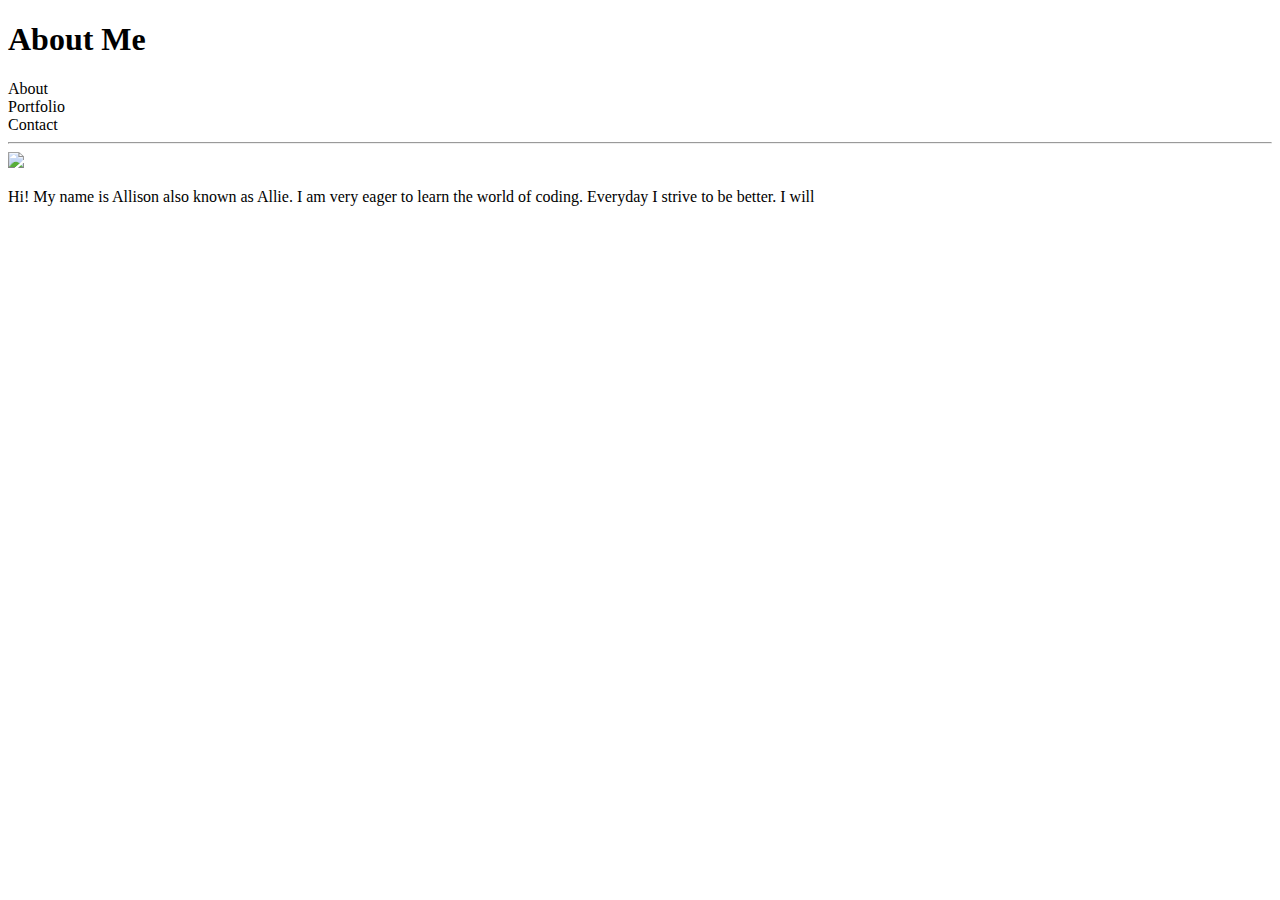
==== index.html @ 21154129 "initial site files" ====
<!DOCTYPE html>
<html charset="Utf-8">

<head>
    <title>Allison C Juarez</title>
</head>

<body>
    <h1>About Me</h1>
    <nav>About</nav>
    <nav>Portfolio</nav>
    <nav>Contact</nav>
    <hr>
    <img src="https://i.pinimg.com/280x280_RS/8e/d6/e4/8ed6e43334fa9e837ecb6b4473f9f6aa.jpg">
    <p>Hi! My name is Allison also known as Allie. I am very eager to learn the world of coding. Everyday I strive to be
        better. I will</p>


</body>




</html>
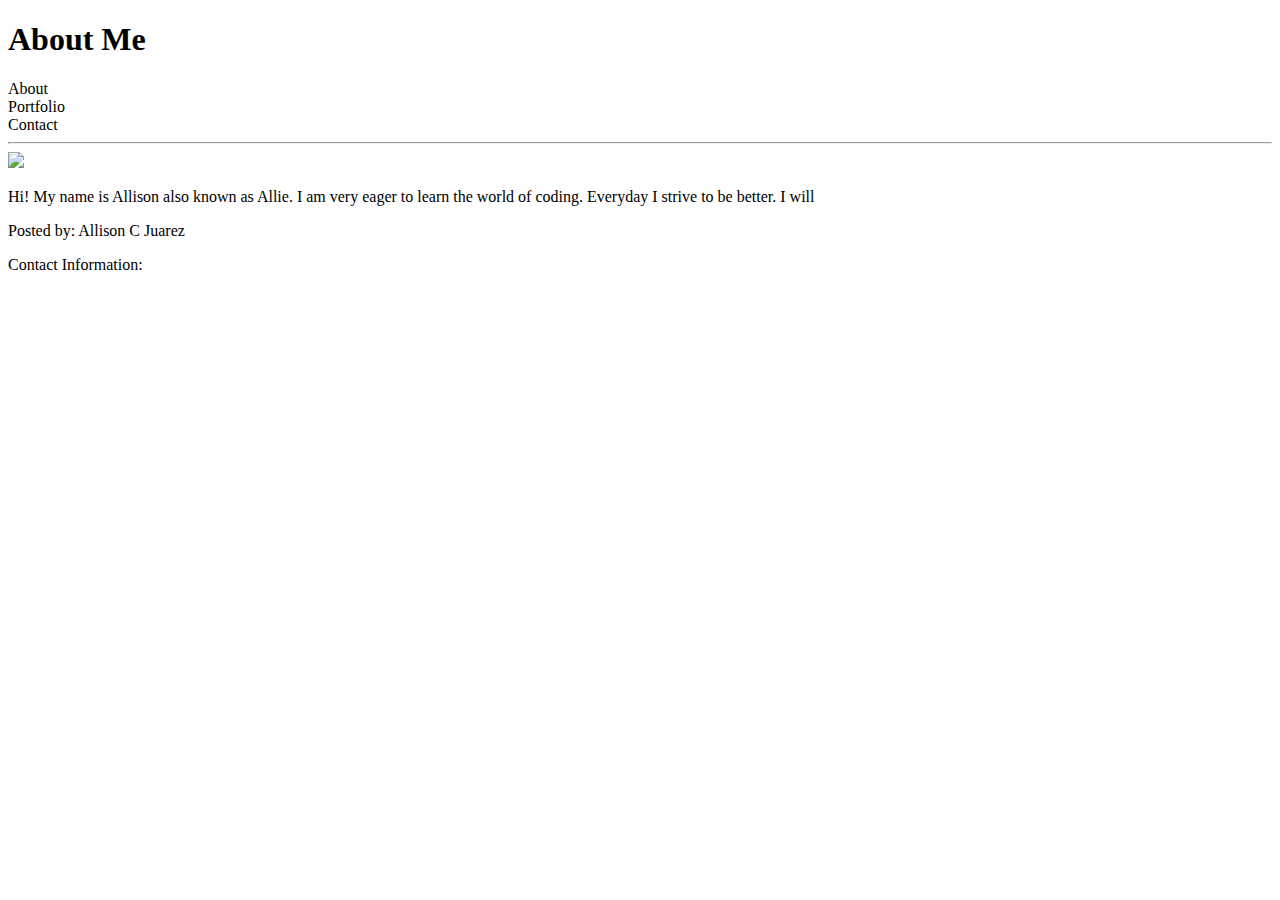
==== commit 812e2315: "initial site files" ====
--- a/index.html
+++ b/index.html
@@ -14,7 +14,10 @@
     <img src="https://i.pinimg.com/280x280_RS/8e/d6/e4/8ed6e43334fa9e837ecb6b4473f9f6aa.jpg">
     <p>Hi! My name is Allison also known as Allie. I am very eager to learn the world of coding. Everyday I strive to be
         better. I will</p>
-
+    <footer>
+        <p>Posted by: Allison C Juarez</p>
+        <p>Contact Information: <a href="malito:allisoncordovez@gmail.com> </a> allisoncordovez@gmail.com </p>
+</footer>
 
 </body>
 
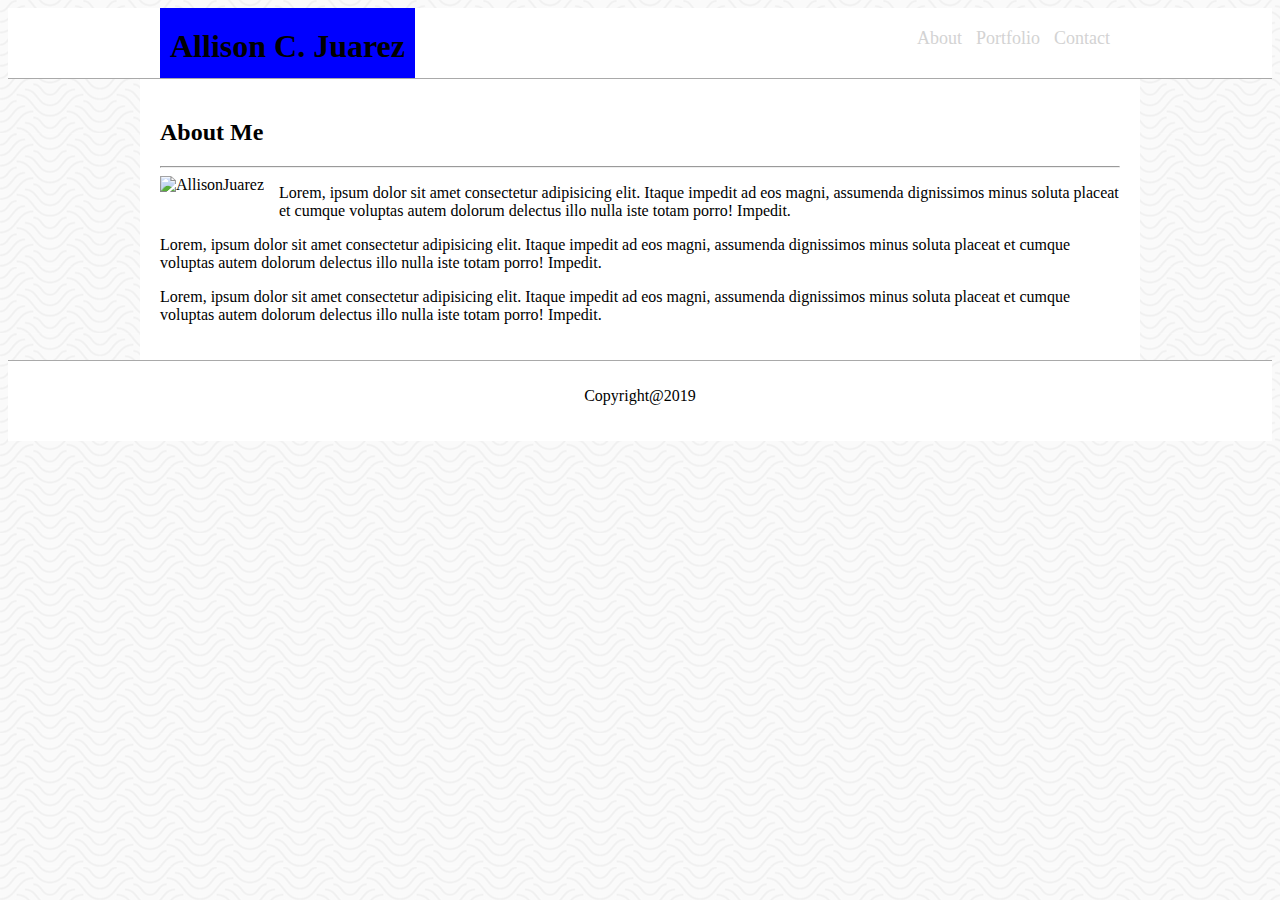
==== commit d7216add: "Layout for Page" ====
--- a/index.html
+++ b/index.html
@@ -3,21 +3,46 @@
 
 <head>
     <title>Allison C Juarez</title>
+    <link rel="stylesheet" href="assets/css/style.css">
 </head>
 
 <body>
-    <h1>About Me</h1>
-    <nav>About</nav>
-    <nav>Portfolio</nav>
-    <nav>Contact</nav>
-    <hr>
-    <img src="https://i.pinimg.com/280x280_RS/8e/d6/e4/8ed6e43334fa9e837ecb6b4473f9f6aa.jpg">
-    <p>Hi! My name is Allison also known as Allie. I am very eager to learn the world of coding. Everyday I strive to be
-        better. I will</p>
+    <header>
+
+        <div class="headercontainer">
+            <h1>Allison C. Juarez</h1>
+            <nav>
+                <a href="/index.html">About</a>
+                <a href="portfolio.html">Portfolio</a>
+                <a href="contact.html">Contact</a>
+            </nav>
+
+        </div>
+
+    </header>
+    <section>
+        <div>
+            <h2>About Me</h2>
+            <hr>
+            <img src="https://i.pinimg.com/280x280_RS/8e/d6/e4/8ed6e43334fa9e837ecb6b4473f9f6aa.jpg"
+                alt="AllisonJuarez">
+            <p>Lorem, ipsum dolor sit amet consectetur adipisicing elit. Itaque impedit ad eos magni, assumenda
+                dignissimos minus soluta placeat et cumque voluptas autem dolorum delectus illo nulla iste totam porro!
+                Impedit.</p>
+            <p>Lorem, ipsum dolor sit amet consectetur adipisicing elit. Itaque impedit ad eos magni, assumenda
+                dignissimos minus soluta placeat et cumque voluptas autem dolorum delectus illo nulla iste totam porro!
+                Impedit.</p>
+            <p>Lorem, ipsum dolor sit amet consectetur adipisicing elit. Itaque impedit ad eos magni, assumenda
+                dignissimos minus soluta placeat et cumque voluptas autem dolorum delectus illo nulla iste totam porro!
+                Impedit.</p>
+        </div>
+    </section>
+
+
     <footer>
-        <p>Posted by: Allison C Juarez</p>
-        <p>Contact Information: <a href="malito:allisoncordovez@gmail.com> </a> allisoncordovez@gmail.com </p>
-</footer>
+        <p> Copyright@2019</p>
+
+    </footer>
 
 </body>
 
--- a/assets/css/style.css
+++ b/assets/css/style.css
@@ -0,0 +1,60 @@
+body{
+    background-image:url("../images/papyrus.png")
+}
+
+
+header{
+    width:100%;
+    height:70px;
+    border-bottom:solid darkgray 1px;
+    background-color:white;
+   
+}
+
+ .headercontainer{
+     width:960px;
+     margin: 0 auto;
+ }
+
+nav{
+    float:right;
+    padding: 20px 0 0 0;
+}
+  
+ a{
+    color:lightgray;
+    text-decoration:none;
+    font-size:18px;
+    padding: 0 10px 0 0;
+ }
+
+ h1{
+     background-color:blue;
+     height: 30px;
+     float:left;
+     margin: 0;
+     padding: 20px 10px;
+
+ }
+
+img{
+    float:left;
+    margin: 0 15px 15px 0
+}
+
+section{
+    width:960px;
+    margin: 0 auto;
+    background-color: white;
+    padding:20px;
+    overflow: auto;
+
+}
+footer{
+    width:100%;
+    background-color: white;
+    height: 70px;
+    text-align: center;
+    border-top:solid darkgray 1px;
+    padding-top:10px;
+}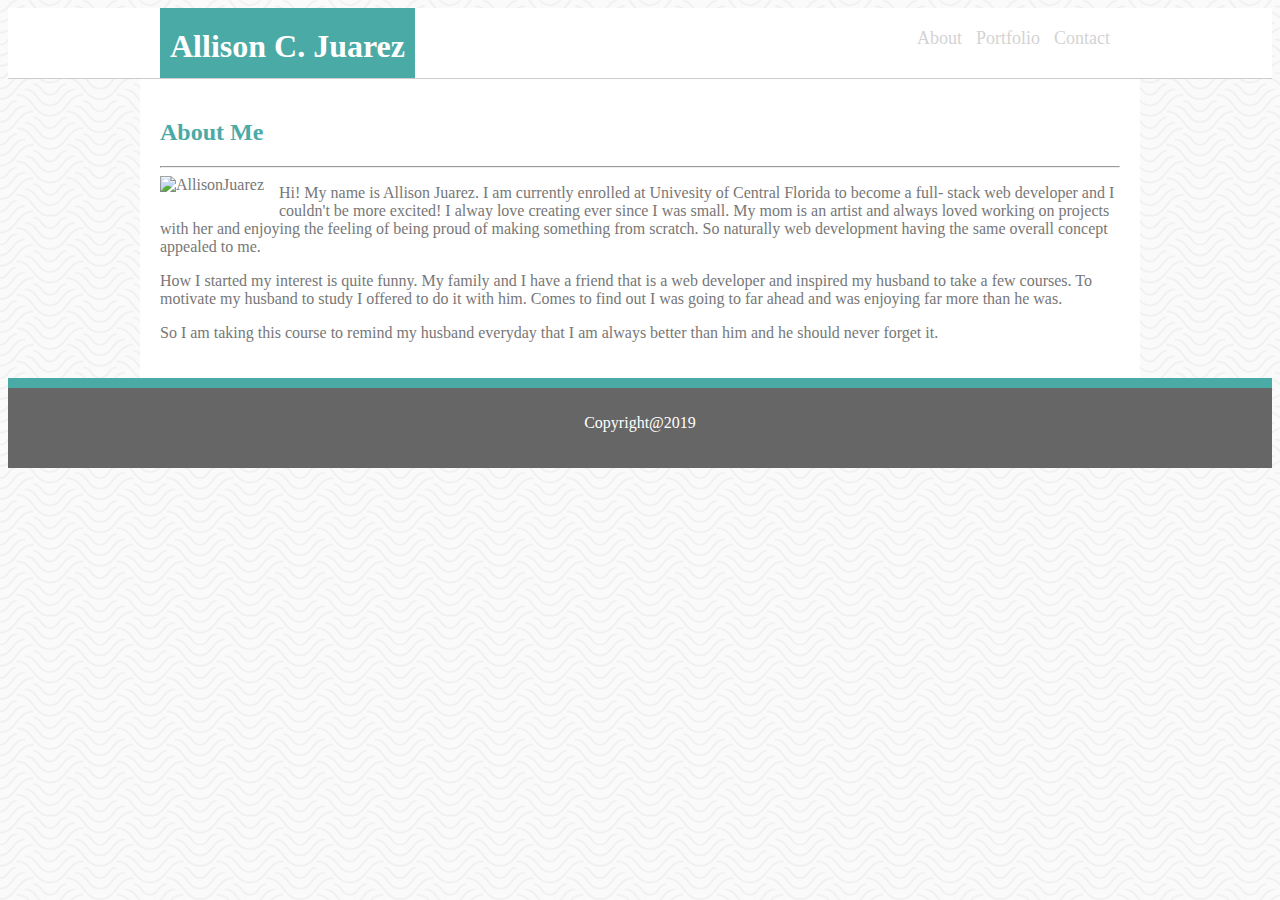
==== commit 07971af2: "bio information and few changes of colors" ====
--- a/index.html
+++ b/index.html
@@ -26,15 +26,13 @@
             <hr>
             <img src="https://i.pinimg.com/280x280_RS/8e/d6/e4/8ed6e43334fa9e837ecb6b4473f9f6aa.jpg"
                 alt="AllisonJuarez">
-            <p>Lorem, ipsum dolor sit amet consectetur adipisicing elit. Itaque impedit ad eos magni, assumenda
-                dignissimos minus soluta placeat et cumque voluptas autem dolorum delectus illo nulla iste totam porro!
-                Impedit.</p>
-            <p>Lorem, ipsum dolor sit amet consectetur adipisicing elit. Itaque impedit ad eos magni, assumenda
-                dignissimos minus soluta placeat et cumque voluptas autem dolorum delectus illo nulla iste totam porro!
-                Impedit.</p>
-            <p>Lorem, ipsum dolor sit amet consectetur adipisicing elit. Itaque impedit ad eos magni, assumenda
-                dignissimos minus soluta placeat et cumque voluptas autem dolorum delectus illo nulla iste totam porro!
-                Impedit.</p>
+            <p>Hi! My name is Allison Juarez. I am currently enrolled at Univesity of Central Florida to become a full- stack web developer
+                and I couldn't be more excited! I alway love creating ever since I was small. My mom is an artist and always loved working on projects with her
+            and enjoying the feeling of being proud of making something from scratch. So naturally web development having the same overall concept appealed to me.</p>
+            <p>How I started my interest is quite funny. My family and I have a friend that is a web developer and inspired my husband to take a few courses. To motivate my husband
+                to study I offered to do it with him. Comes to find out I was going to far ahead and was enjoying far more than he was.</p>
+            <p>So I am taking this course to remind my husband everyday that I am always better than him and he should never forget it.
+            </p>
         </div>
     </section>
 
--- a/assets/css/style.css
+++ b/assets/css/style.css
@@ -6,15 +6,23 @@
 header{
     width:100%;
     height:70px;
-    border-bottom:solid darkgray 1px;
-    background-color:white;
-   
+    border-bottom:solid #cccccc 1px;
+    background-color:#ffffff;
+
 }
 
  .headercontainer{
      width:960px;
      margin: 0 auto;
+
  }
+
+ h2{
+     color:#4aaaa5;
+
+
+ }
+
 
 nav{
     float:right;
@@ -29,7 +37,8 @@
  }
 
  h1{
-     background-color:blue;
+     background-color:#4aaaa5;
+     color:white;
      height: 30px;
      float:left;
      margin: 0;
@@ -48,13 +57,16 @@
     background-color: white;
     padding:20px;
     overflow: auto;
+    padding-bottom: 20px;
+    color:#777777;
+}
 
-}
 footer{
     width:100%;
-    background-color: white;
+    background-color:#666666;
     height: 70px;
     text-align: center;
-    border-top:solid darkgray 1px;
+    border-top:solid #4aaaa5 10px;
     padding-top:10px;
+    color:#ffffff;
 }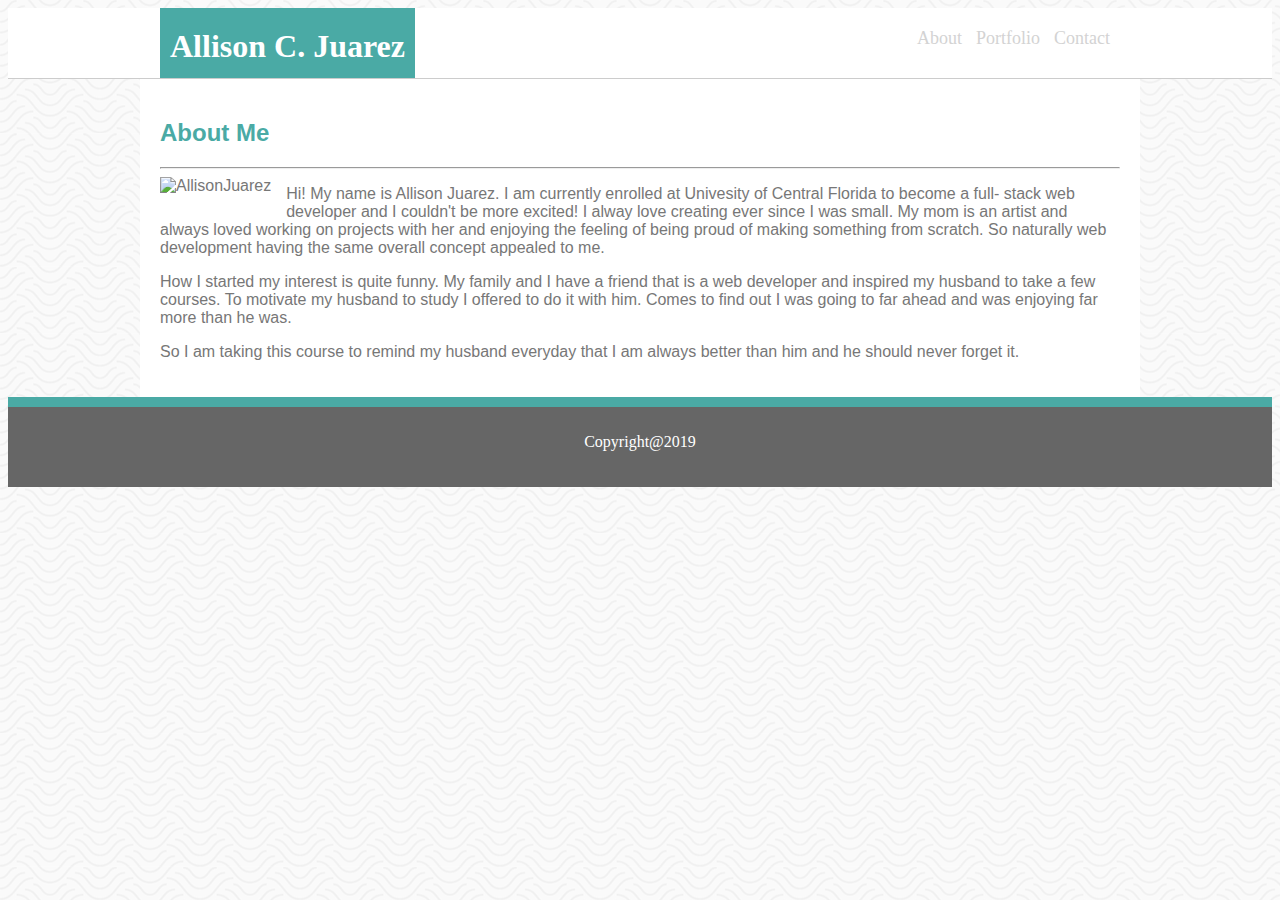
==== commit a02d95d6: "some edits on contact page and tabs" ====
--- a/index.html
+++ b/index.html
@@ -2,7 +2,7 @@
 <html charset="Utf-8">
 
 <head>
-    <title>Allison C Juarez</title>
+    <title>Index</title>
     <link rel="stylesheet" href="assets/css/style.css">
 </head>
 
--- a/assets/css/style.css
+++ b/assets/css/style.css
@@ -8,6 +8,7 @@
     height:70px;
     border-bottom:solid #cccccc 1px;
     background-color:#ffffff;
+    font-family: 'Georgia','Times New Roman', Times, serif;
 
 }
 
@@ -59,6 +60,7 @@
     overflow: auto;
     padding-bottom: 20px;
     color:#777777;
+    font-family:Arial,Helvetica Neue, Helvetica, sans-serif;
 }
 
 footer{
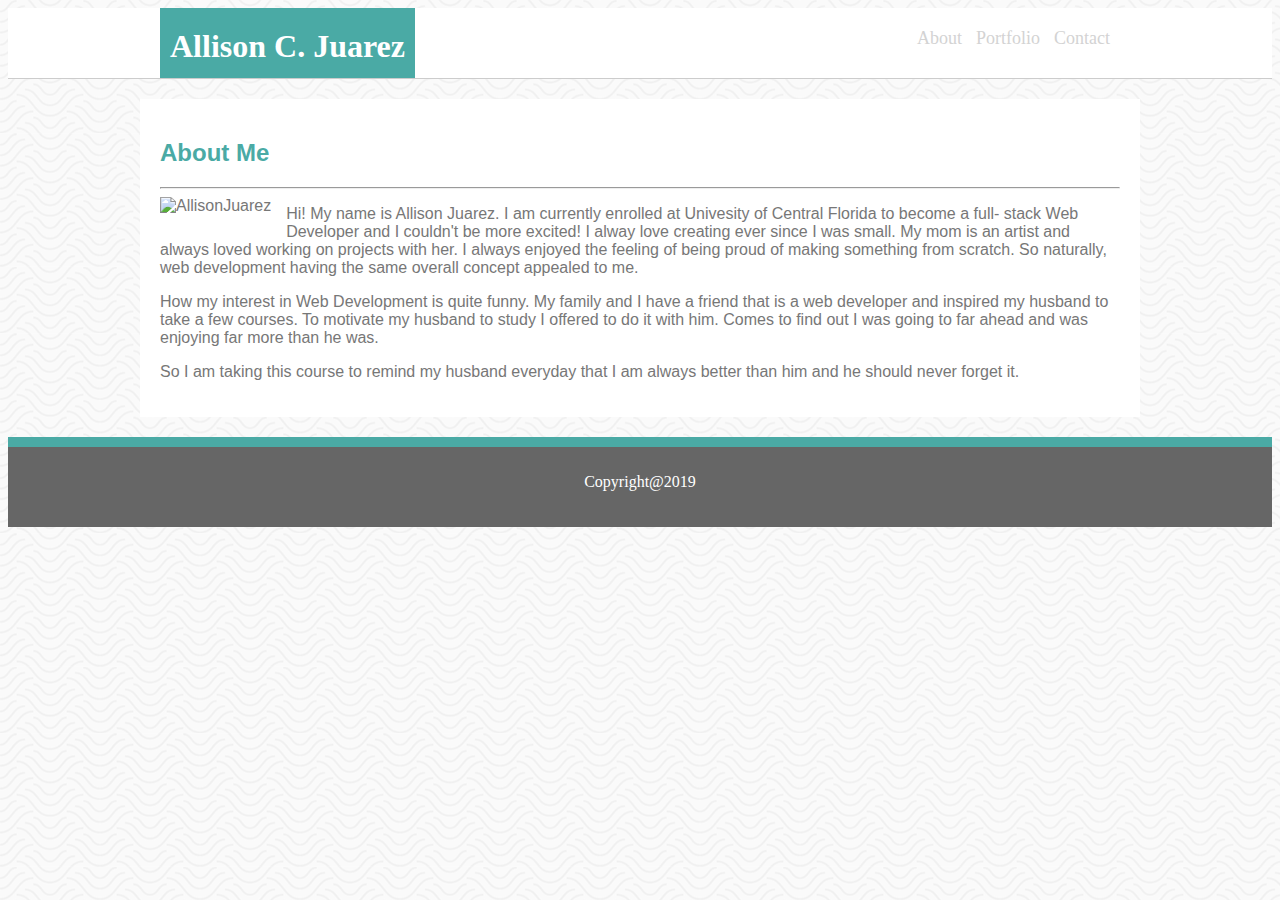
==== commit 6d876f4f: "some p edits" ====
--- a/index.html
+++ b/index.html
@@ -26,10 +26,10 @@
             <hr>
             <img src="https://i.pinimg.com/280x280_RS/8e/d6/e4/8ed6e43334fa9e837ecb6b4473f9f6aa.jpg"
                 alt="AllisonJuarez">
-            <p>Hi! My name is Allison Juarez. I am currently enrolled at Univesity of Central Florida to become a full- stack web developer
-                and I couldn't be more excited! I alway love creating ever since I was small. My mom is an artist and always loved working on projects with her
-            and enjoying the feeling of being proud of making something from scratch. So naturally web development having the same overall concept appealed to me.</p>
-            <p>How I started my interest is quite funny. My family and I have a friend that is a web developer and inspired my husband to take a few courses. To motivate my husband
+            <p>Hi! My name is Allison Juarez. I am currently enrolled at Univesity of Central Florida to become a full- stack Web Developer
+                and I couldn't be more excited! I alway love creating ever since I was small. My mom is an artist and always loved working on projects with her. I always
+            enjoyed the feeling of being proud of making something from scratch. So naturally, web development having the same overall concept appealed to me.</p>
+            <p>How my interest in Web Development is quite funny. My family and I have a friend that is a web developer and inspired my husband to take a few courses. To motivate my husband
                 to study I offered to do it with him. Comes to find out I was going to far ahead and was enjoying far more than he was.</p>
             <p>So I am taking this course to remind my husband everyday that I am always better than him and he should never forget it.
             </p>
--- a/assets/css/style.css
+++ b/assets/css/style.css
@@ -54,7 +54,7 @@
 
 section{
     width:960px;
-    margin: 0 auto;
+    margin: 20px auto;
     background-color: white;
     padding:20px;
     overflow: auto;
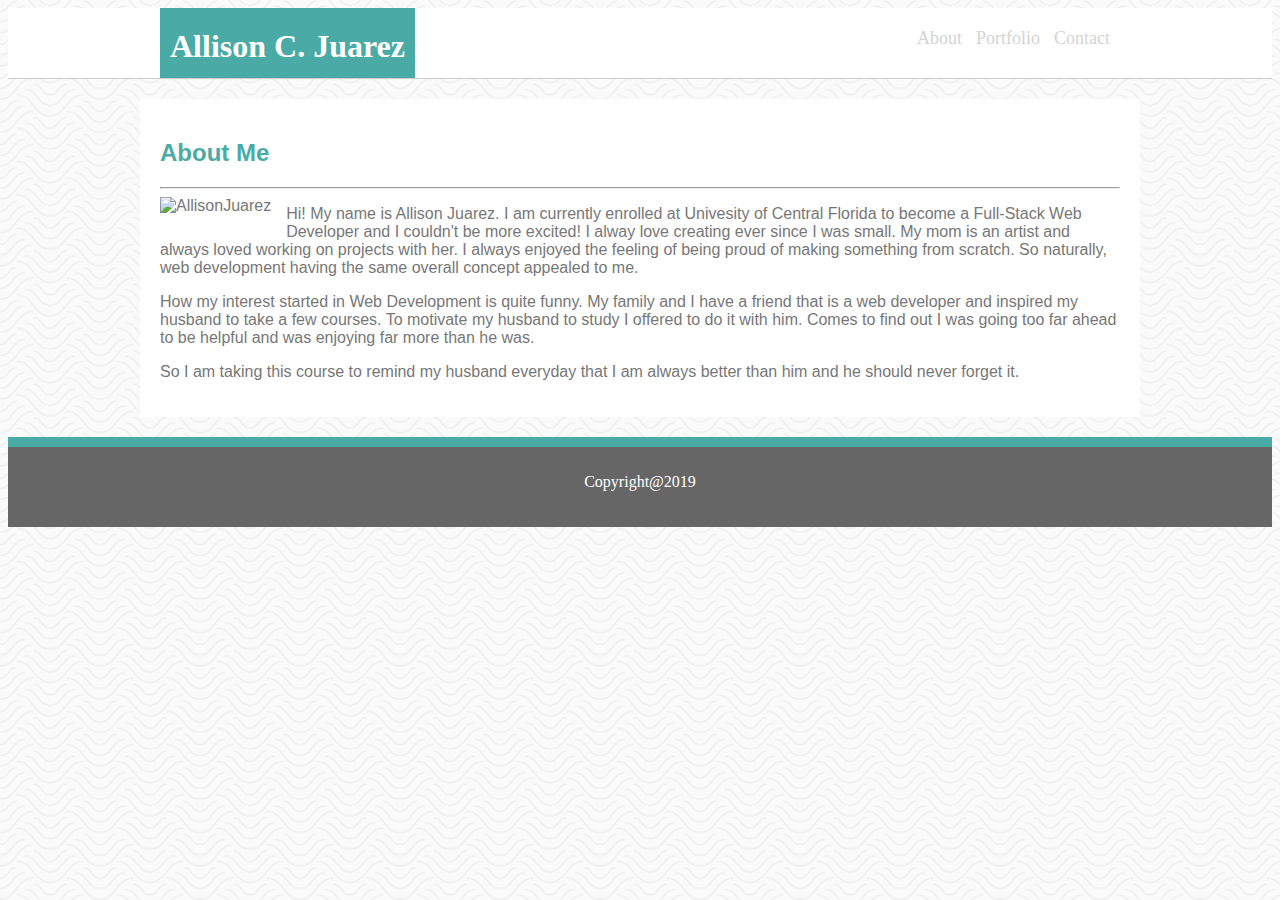
==== commit 618ca04d: "side note" ====
--- a/index.html
+++ b/index.html
@@ -26,12 +26,14 @@
             <hr>
             <img src="https://i.pinimg.com/280x280_RS/8e/d6/e4/8ed6e43334fa9e837ecb6b4473f9f6aa.jpg"
                 alt="AllisonJuarez">
-            <p>Hi! My name is Allison Juarez. I am currently enrolled at Univesity of Central Florida to become a full- stack Web Developer
+            <p>Hi! My name is Allison Juarez. I am currently enrolled at Univesity of Central Florida to become a Full-Stack Web Developer
                 and I couldn't be more excited! I alway love creating ever since I was small. My mom is an artist and always loved working on projects with her. I always
             enjoyed the feeling of being proud of making something from scratch. So naturally, web development having the same overall concept appealed to me.</p>
-            <p>How my interest in Web Development is quite funny. My family and I have a friend that is a web developer and inspired my husband to take a few courses. To motivate my husband
-                to study I offered to do it with him. Comes to find out I was going to far ahead and was enjoying far more than he was.</p>
+            <p>How my interest started in Web Development is quite funny. My family and I have a friend that is a web developer and inspired my husband to take a few courses. To motivate my husband
+                to study I offered to do it with him. Comes to find out I was going too far ahead to be helpful and was enjoying far more than he was.</p>
             <p>So I am taking this course to remind my husband everyday that I am always better than him and he should never forget it.
+                <!--Sincerely, I do honestly enjoy making things and doesn't hurt reminding my husband I am better. (even though it is a true story)
+                    I figured we are going to be editing this alot to be more professional so I filled the last with that (hope that was okay) -->
             </p>
         </div>
     </section>
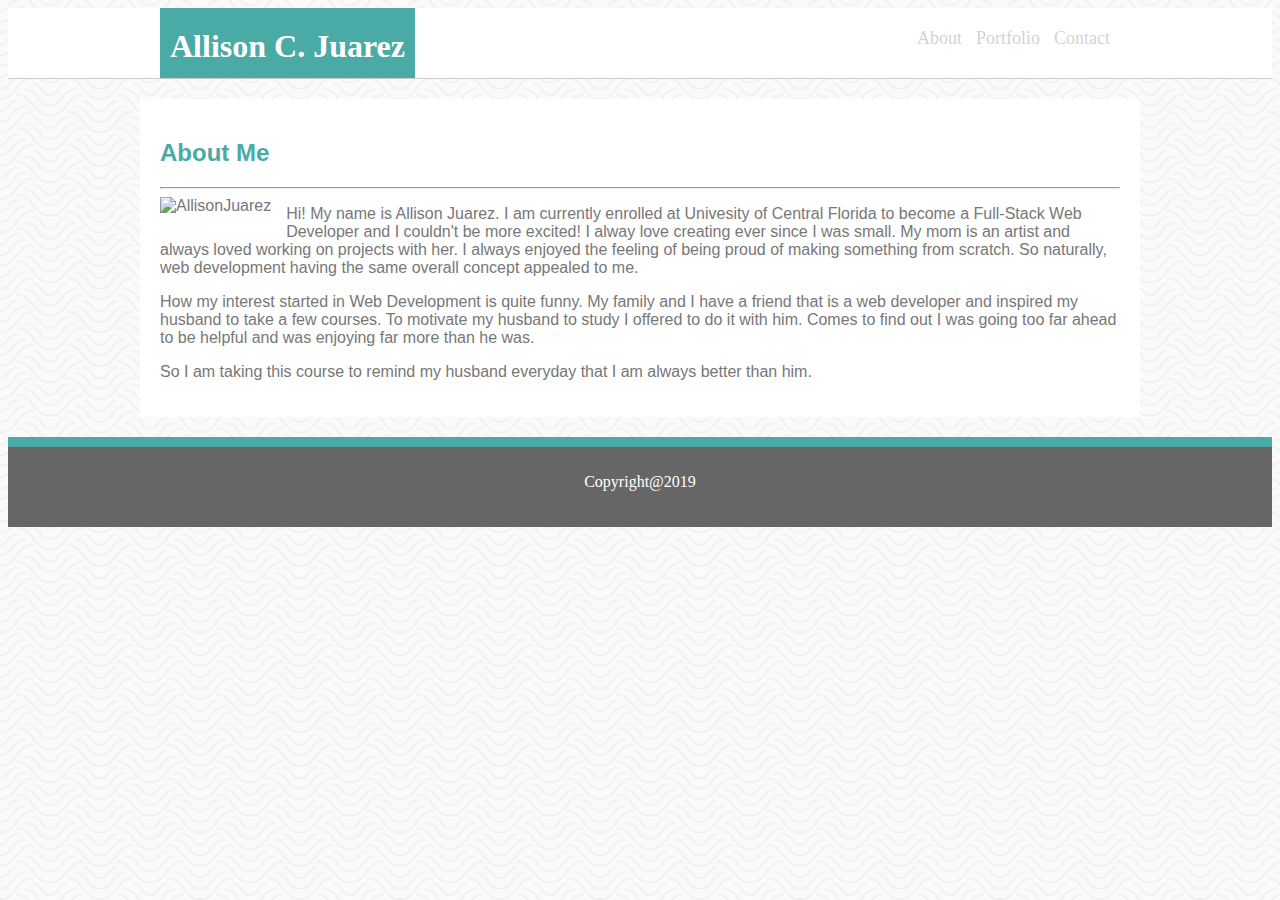
==== commit ec952617: "some comment edits" ====
--- a/index.html
+++ b/index.html
@@ -31,9 +31,9 @@
             enjoyed the feeling of being proud of making something from scratch. So naturally, web development having the same overall concept appealed to me.</p>
             <p>How my interest started in Web Development is quite funny. My family and I have a friend that is a web developer and inspired my husband to take a few courses. To motivate my husband
                 to study I offered to do it with him. Comes to find out I was going too far ahead to be helpful and was enjoying far more than he was.</p>
-            <p>So I am taking this course to remind my husband everyday that I am always better than him and he should never forget it.
+            <p>So I am taking this course to remind my husband everyday that I am always better than him.
                 <!--Sincerely, I do honestly enjoy making things and doesn't hurt reminding my husband I am better. (even though it is a true story)
-                    I figured we are going to be editing this alot to be more professional so I filled the last with that (hope that was okay) -->
+                    I figured we are going to be editing this alot to be more professional so I filled the last oart with that (hope that was okay) -->
             </p>
         </div>
     </section>
